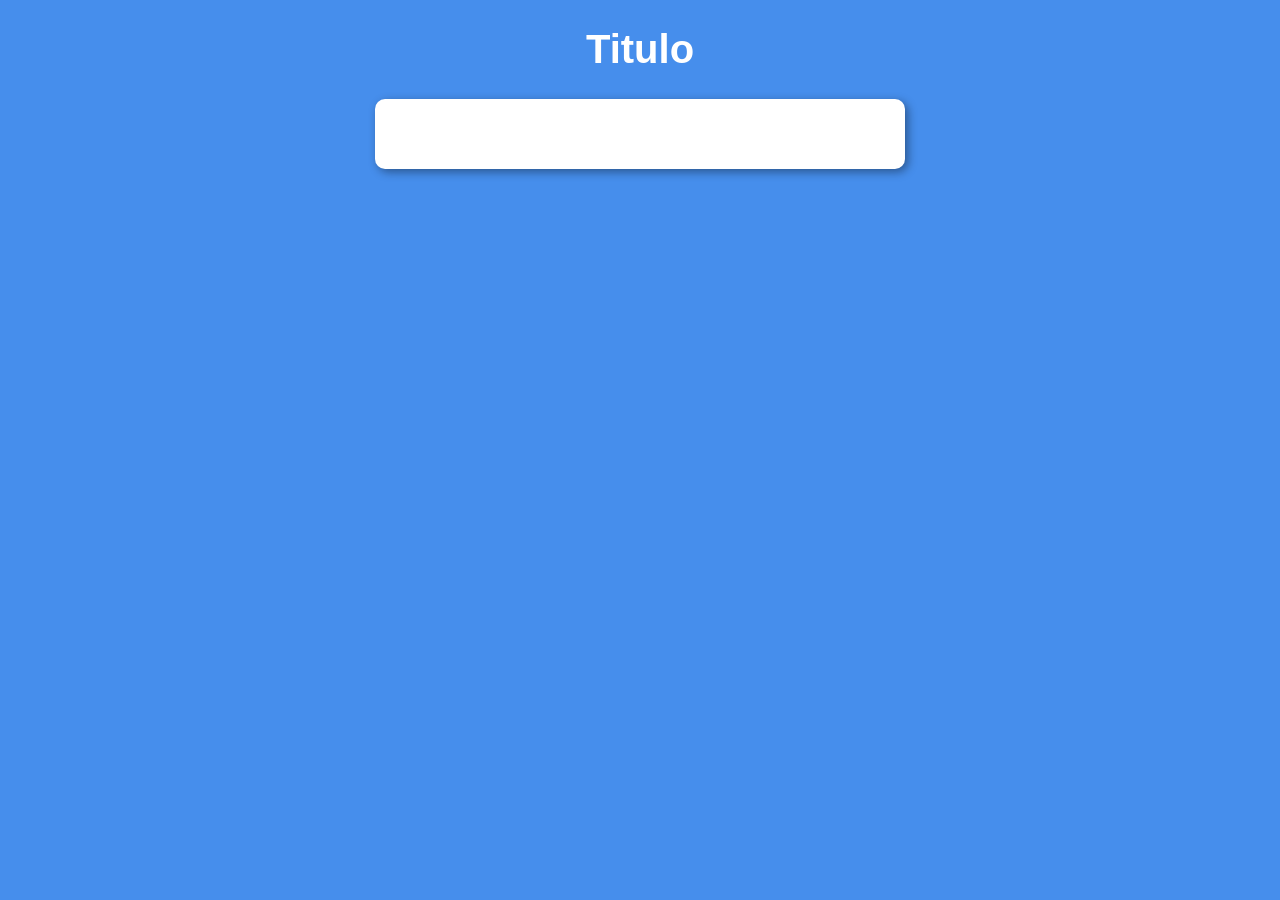
==== curso.js/ex014/index.html @ 18435ea0 "atualizei meu exercicio" ====
<!DOCTYPE html>
<html lang="pt-br">
<head>
    <meta charset="UTF-8">
    <meta http-equiv="X-UA-Compatible" content="IE=edge">
    <meta name="viewport" content="width=device-width, initial-scale=1.0">
    <title>Exercicio de javaScript</title>
    <link rel="stylesheet" href="style.css">
</head>
<body>
    <header>
        <h1>Titulo</h1>
    </header>
    <section>
        <div>

        </div>
        <div>

        </div>
    </section>
    <footer>

    </footer>
</body>
</html>
---- curso.js/ex014/style.css ----
body{
    background: rgb(70, 142, 236);
    font: normal 15pt Arial;
}

header {
    text-align: center;
    color: white;
}

div {
    text-align: center;
    padding: 10px;
}

div > img#imagem {
    border-radius: 10px;
}

section {
    background: white;
    border-radius: 10px;
    padding: 15px;
    width: 500px;
    margin: auto;
    box-shadow: 3px 3px 10px rgba(0, 0, 0, 0.397);
}

footer {
    text-align: center;
    color: white;
    font-style: italic;
    font-size: 16px;
}
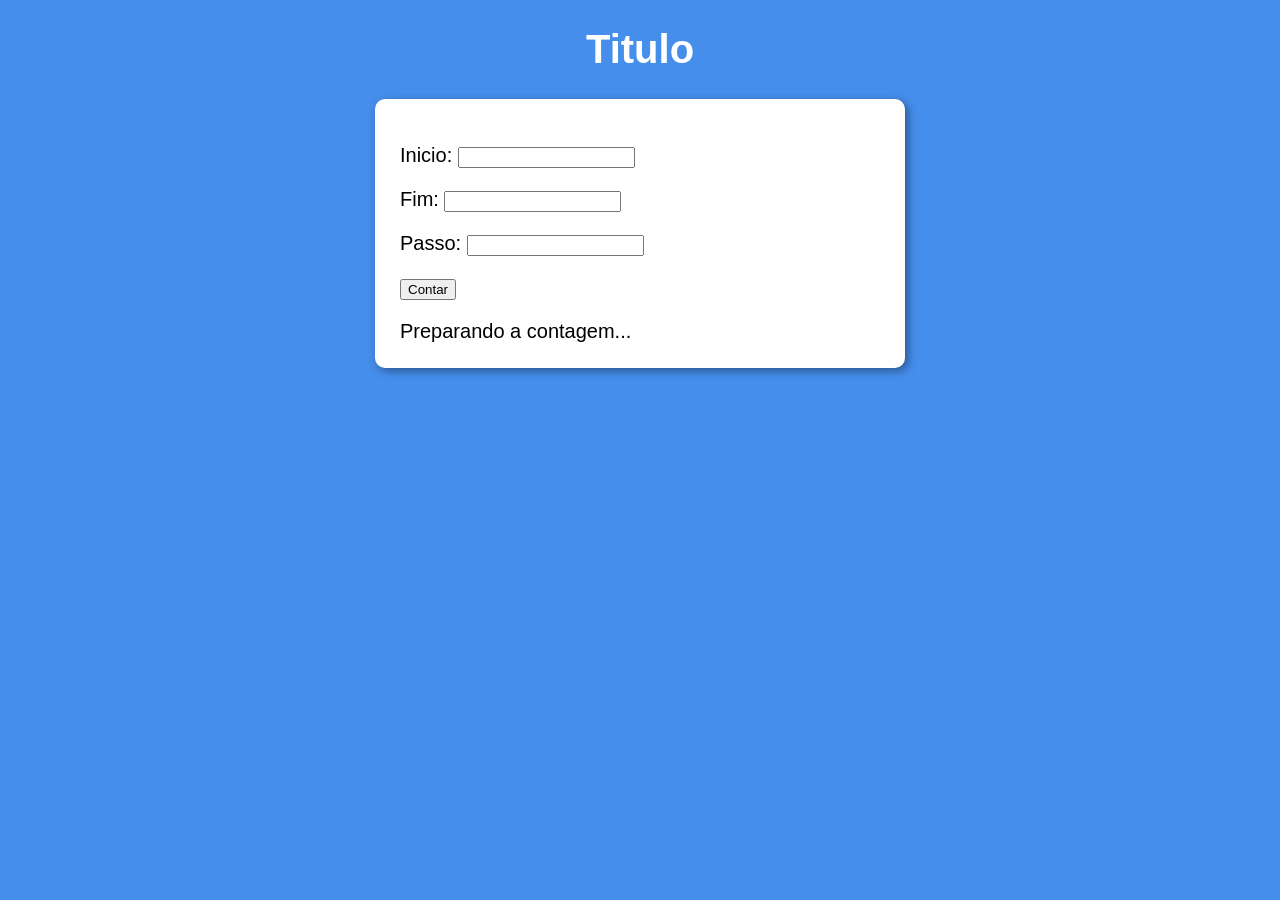
==== commit 3381c7e8: "atualizei meu exercicios" ====
--- a/curso.js/ex014/index.html
+++ b/curso.js/ex014/index.html
@@ -4,7 +4,7 @@
     <meta charset="UTF-8">
     <meta http-equiv="X-UA-Compatible" content="IE=edge">
     <meta name="viewport" content="width=device-width, initial-scale=1.0">
-    <title>Exercicio de javaScript</title>
+    <title>Contador</title>
     <link rel="stylesheet" href="style.css">
 </head>
 <body>
@@ -12,15 +12,20 @@
         <h1>Titulo</h1>
     </header>
     <section>
-        <div>
+        <div id="dados">
+            <p>Inicio: <input type="number" name="inicio" id="txti"></p>
+            <p>Fim: <input type="number" name="fim" id="txtf"></p>
+            <p>Passo: <input type="number" name="passo" id="txtp"></p>
+            <input type="button" value="Contar" onclick="contar()">
 
         </div>
-        <div>
-
+        <div id="res">
+            Preparando a contagem...
         </div>
     </section>
     <footer>
 
     </footer>
+    <script src="script.js"></script>
 </body>
 </html>
--- a/curso.js/ex014/style.css
+++ b/curso.js/ex014/style.css
@@ -9,7 +9,7 @@
 }
 
 div {
-    text-align: center;
+    
     padding: 10px;
 }
 
